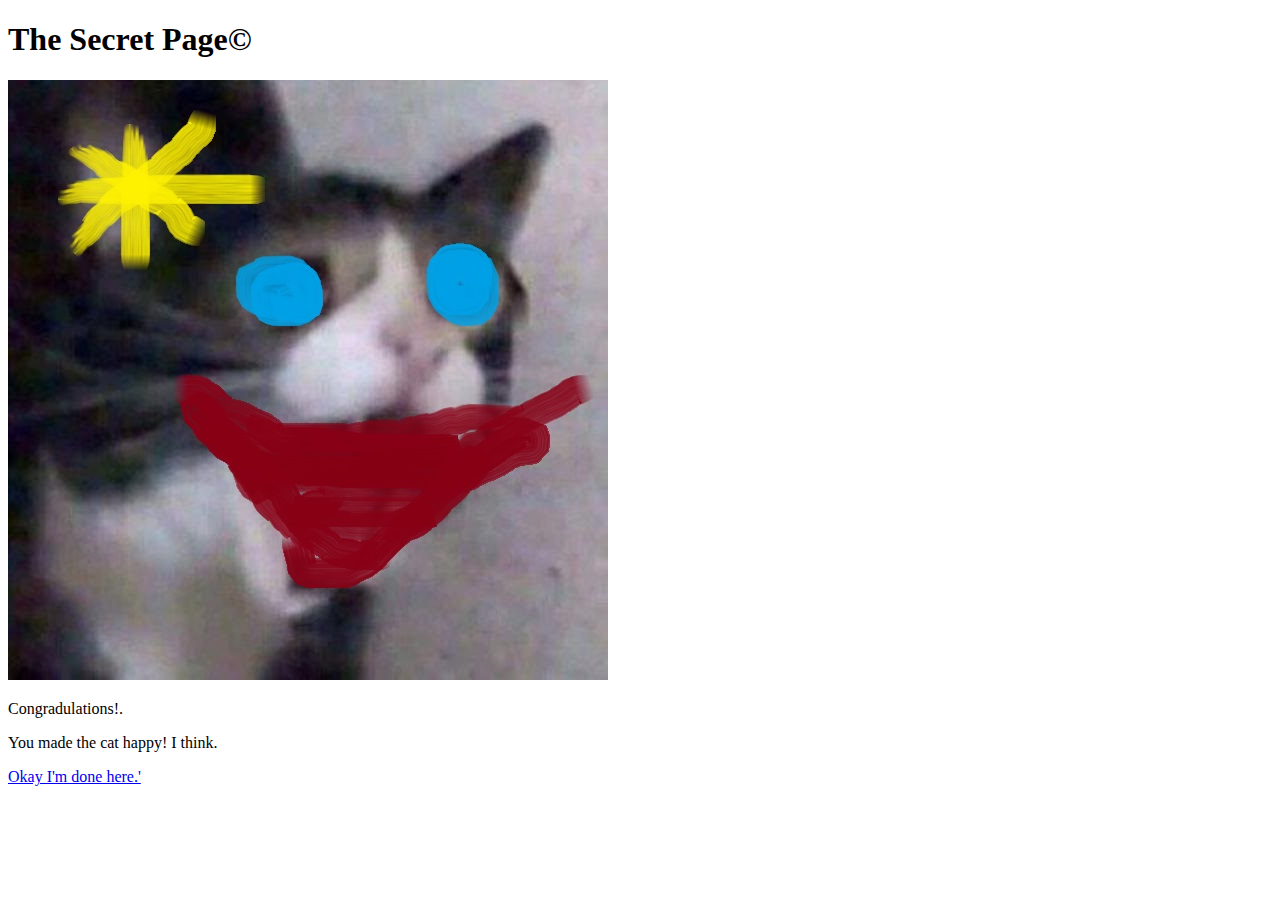
==== secret.html @ 5f1a8798 "Added happiness" ====
<!DOCTYPE html>
<html lang="en-us">
<head>
    <meta charset="UTF-8" />
    <meta name="viewport" content="width=device-width, initial-scale=1.0" />
    <meta name="keywords" content="HTML, CSS" />
    <meta name="description" content="This will be the subtext of our website when it is searched for">
    <title>Secrets, etc</title>
</head>
<body>
    <h1>The Secret Page&copy;</h1>
    <img src="images/happy cat.jpg" alt="A very... happy... cat" />
    <p class="head">Congradulations!.</p>
    <p>You made the cat happy! I think.</p>
    <a href="index.html">Okay I'm done here.'</a>
</body>

</html>
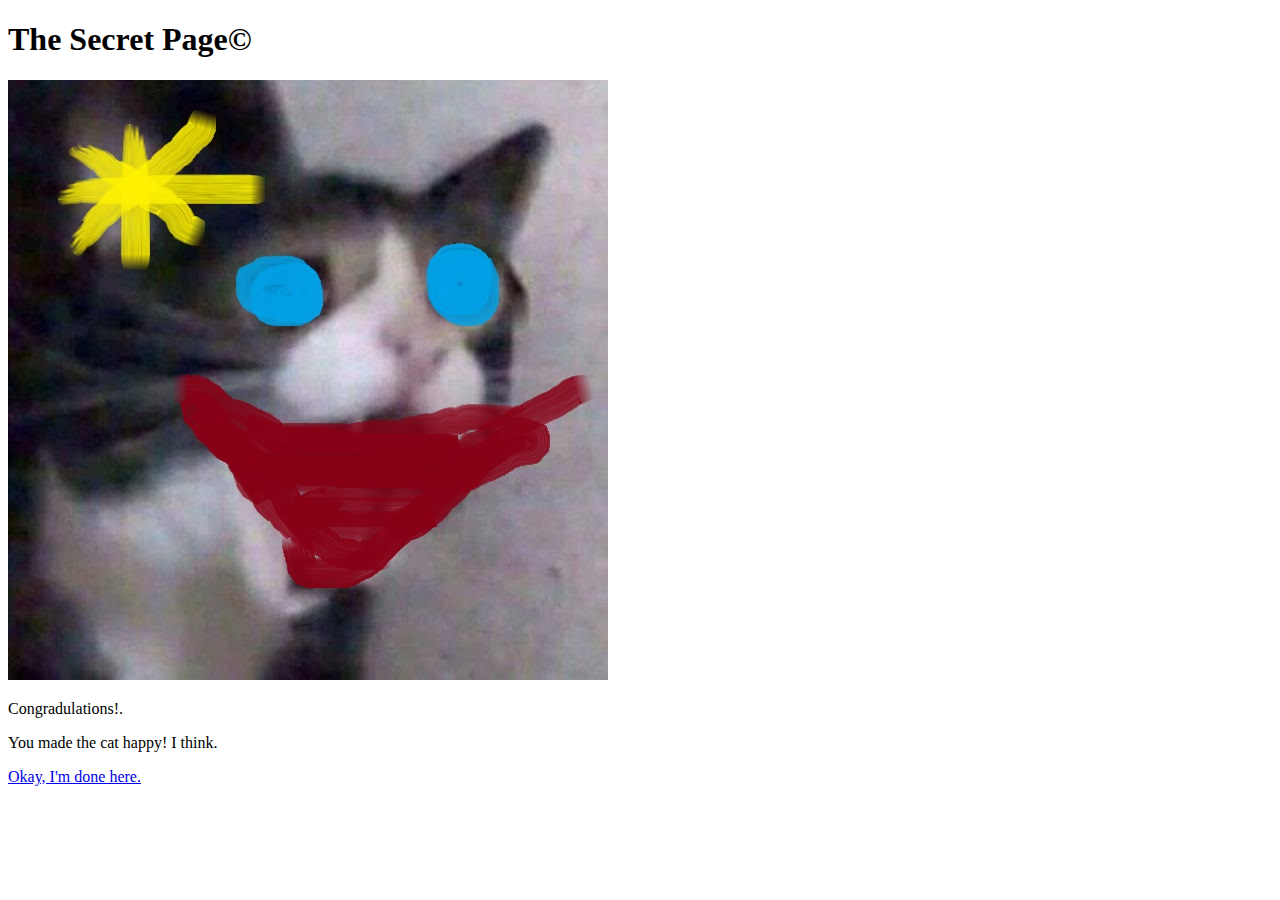
==== commit bf6c8892: "+12 style" ====
--- a/secret.html
+++ b/secret.html
@@ -12,7 +12,7 @@
     <img src="images/happy cat.jpg" alt="A very... happy... cat" />
     <p class="head">Congradulations!.</p>
     <p>You made the cat happy! I think.</p>
-    <a href="index.html">Okay I'm done here.'</a>
+    <a href="index.html">Okay, I'm done here.</a>
 </body>
 
 </html>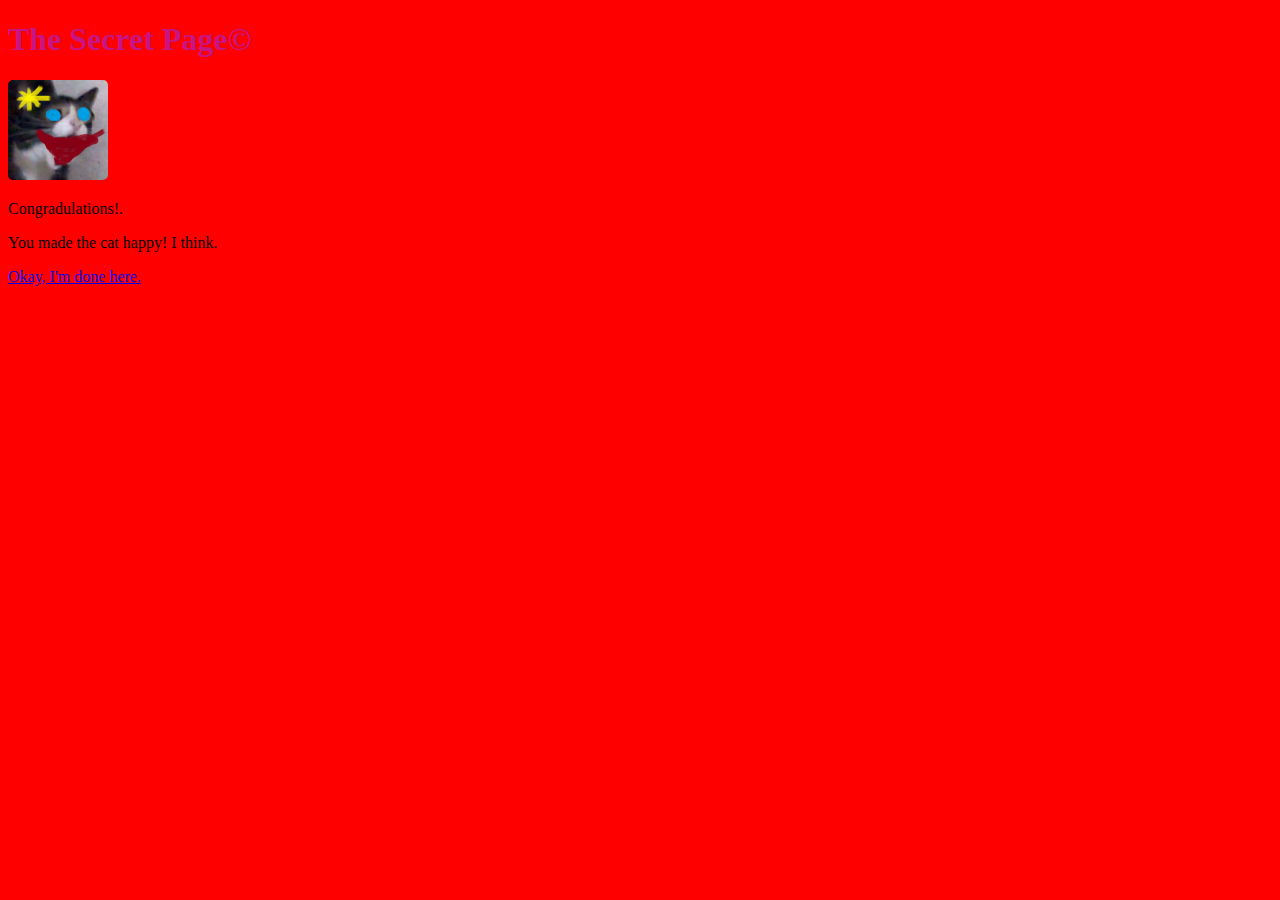
==== commit 6f3e5ed0: "literally end my life" ====
--- a/secret.html
+++ b/secret.html
@@ -1,14 +1,16 @@
 <!DOCTYPE html>
 <html lang="en-us">
 <head>
+    <link rel="stylesheet" type="text/css" href="css/style.css" />
+
     <meta charset="UTF-8" />
     <meta name="viewport" content="width=device-width, initial-scale=1.0" />
     <meta name="keywords" content="HTML, CSS" />
-    <meta name="description" content="This will be the subtext of our website when it is searched for">
+    <meta name="description" content="This will be the subtext of our website when it is searched for" />
     <title>Secrets, etc</title>
 </head>
 <body>
-    <h1>The Secret Page&copy;</h1>
+    <h1 class="title">The Secret Page&copy;</h1>
     <img src="images/happy cat.jpg" alt="A very... happy... cat" />
     <p class="head">Congradulations!.</p>
     <p>You made the cat happy! I think.</p>
--- a/css/style.css
+++ b/css/style.css
@@ -0,0 +1,15 @@
+body {
+    background: red;
+}
+
+img {
+    width: 100px;
+    border-radius: 5px;
+    margin-right: 10px;
+}
+
+.title {
+    font-weight: bold;
+    color: mediumvioletred;
+}
+
